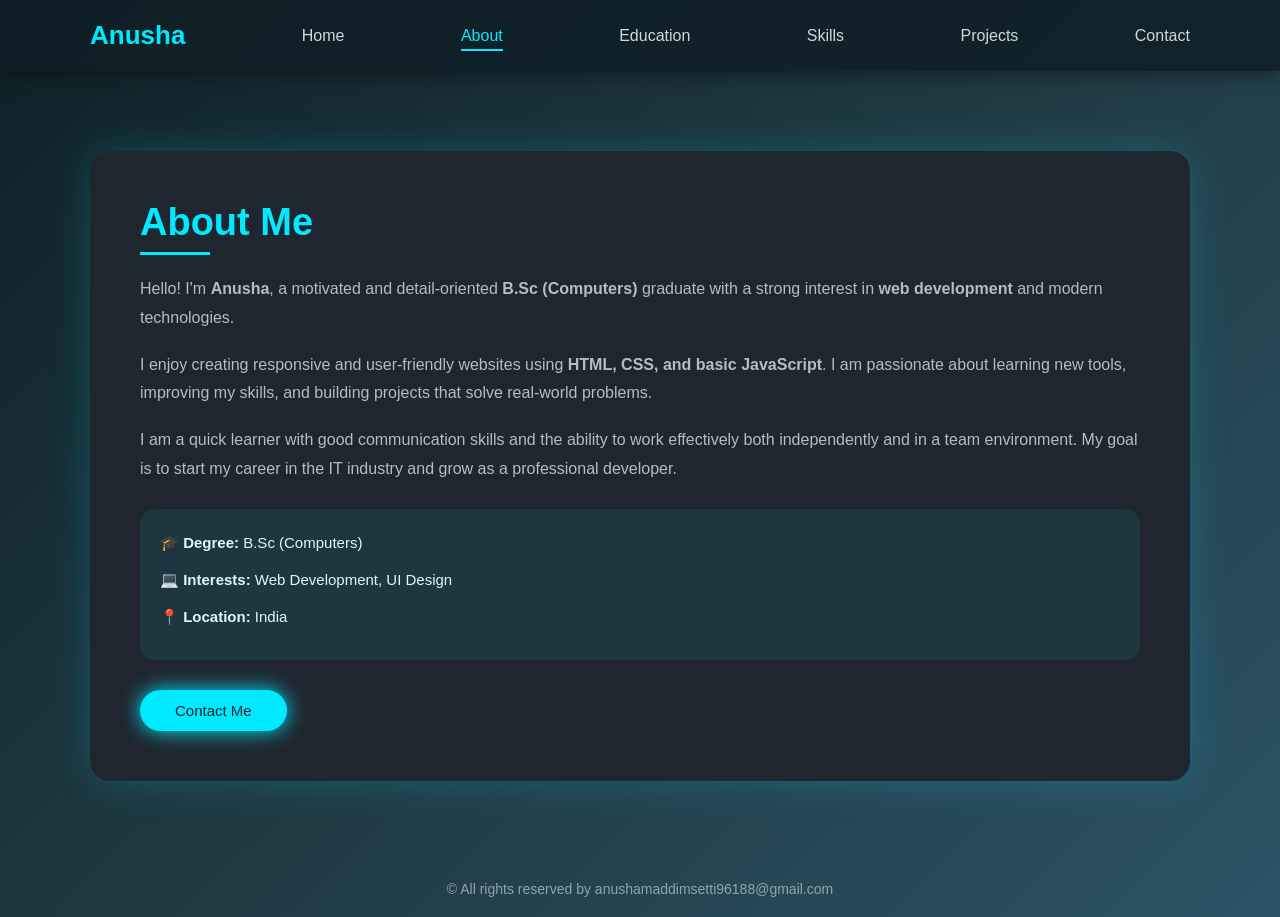
==== About.html @ 0b60e740 "Add files via upload" ====
<!DOCTYPE html>
<html lang="en">
<head>
    <meta charset="UTF-8">
    <meta name="viewport" content="width=device-width, initial-scale=1.0">
    <title>About Me | Anusha</title>
    <link rel="stylesheet" href="About.css">
    <link rel="stylesheet" href="https://cdnjs.cloudflare.com/ajax/libs/font-awesome/6.4.0/css/all.min.css">
</head>
<body>

    <!-- Header -->
    <header>
        <nav class="nav">
            <div class="logo">Anusha</div>
            <a href="Home.html">Home</a>
            <a href="About.html" class="active">About</a>
            <a href="Education.html">Education</a>
            <a href="Skills.html">Skills</a>
            <a href="Projects.html">Projects</a>
            <a href="Contact.html">Contact</a>
        </nav>
    </header>

    <!-- About Section -->
    <main>
        <section class="about">
            <div class="about-container">

                

                <div class="about-content">
                    <h1>About Me</h1>
                    <p>
                        Hello! I'm <strong>Anusha</strong>, a motivated and detail-oriented 
                        <strong>B.Sc (Computers)</strong> graduate with a strong interest in 
                        <strong>web development</strong> and modern technologies.
                    </p>

                    <p>
                        I enjoy creating responsive and user-friendly websites using 
                        <strong>HTML, CSS, and basic JavaScript</strong>. I am passionate about 
                        learning new tools, improving my skills, and building projects that 
                        solve real-world problems.
                    </p>

                    <p>
                        I am a quick learner with good communication skills and the ability 
                        to work effectively both independently and in a team environment. 
                        My goal is to start my career in the IT industry and grow as a 
                        professional developer.
                    </p>

                    <div class="about-details">
                        <p><strong>🎓 Degree:</strong> B.Sc (Computers)</p>
                        <p><strong>💻 Interests:</strong> Web Development, UI Design</p>
                        <p><strong>📍 Location:</strong> India</p>
                    </div>

                    <a href="Contact.html" class="btn primary">Contact Me</a>
                </div>

            </div>
        </section>
    </main>

    <!-- Footer -->
    <footer>
        <p>© All rights reserved by anushamaddimsetti96188@gmail.com</p>
    </footer>

</body>
</html>
---- About.css ----
/* ===== RESET ===== */
* {
    margin: 0;
    padding: 0;
    box-sizing: border-box;
    font-family: "Segoe UI", sans-serif;
}

/* ===== BODY ===== */
body {
    background: linear-gradient(135deg, #0f2027, #203a43, #2c5364);
    color: #e0e0e0;
    min-height: 100vh;
}

/* ===== HEADER / NAV ===== */
header {
    background: rgba(15, 32, 39, 0.9);
    padding: 20px 0;
    box-shadow: 0 4px 20px rgba(0, 0, 0, 0.4);
}

.nav {
    max-width: 1100px;
    margin: auto;
    display: flex;
    align-items: center;
    justify-content: space-between;
    gap: 25px;
}


.logo {
    font-size: 26px;
    font-weight: bold;
    color: #00eaff;
}
/* NAV LINKS */
.nav a {
    text-decoration: none;
    color: #cfd8dc;
    font-size: 16px;
    position: relative;
    transition: 0.3s;
}

.nav a:hover,
.nav a.active {
    color: #00eaff;
}

/* underline animation */
.nav a::after {
    content: "";
    position: absolute;
    left: 0;
    bottom: -6px;
    width: 0;
    height: 2px;
    background: #00eaff;
    transition: 0.3s;
}

.nav a:hover::after,
.nav a.active::after {
    width: 100%;
}

/* ===== ABOUT SECTION ===== */
.about {
    padding: 80px 20px;
    animation: fadeIn 1.2s ease;
}

.about-container {
    max-width: 1100px;
    margin: auto;
    background: #1f2630;
    border-radius: 20px;
    padding: 50px;
    box-shadow: 0 0 40px rgba(0, 234, 255, 0.2);
}

/* ===== CONTENT ===== */
.about-content h1 {
    font-size: 38px;
    color: #00eaff;
    margin-bottom: 20px;
    position: relative;
}

/* heading underline */
.about-content h1::after {
    content: "";
    width: 70px;
    height: 3px;
    background: #00eaff;
    display: block;
    margin-top: 8px;
}

.about-content p {
    font-size: 16px;
    line-height: 1.8;
    color: #b0bec5;
    margin-bottom: 18px;
    animation: slideUp 1s ease forwards;
}

/* ===== DETAILS ===== */
.about-details {
    margin-top: 25px;
    background: rgba(0, 234, 255, 0.08);
    padding: 20px;
    border-radius: 15px;
}

.about-details p {
    font-size: 15px;
    margin-bottom: 10px;
    color: #e0f7fa;
}

/* ===== BUTTON ===== */
.btn {
    display: inline-block;
    margin-top: 30px;
    padding: 12px 35px;
    border-radius: 30px;
    font-size: 15px;
    text-decoration: none;
    transition: 0.4s;
}

.primary {
    background: #00eaff;
    color: #1f2630;
    box-shadow: 0 0 20px #00eaff;
}

.primary:hover {
    transform: translateY(-4px) scale(1.05);
    box-shadow: 0 0 35px #00eaff;
}

/* ===== FOOTER ===== */
footer {
    text-align: center;
    padding: 20px;
    color: #90a4ae;
    font-size: 14px;
}

/* ===== ANIMATIONS ===== */
@keyframes fadeIn {
    from {
        opacity: 0;
        transform: translateY(20px);
    }
    to {
        opacity: 1;
        transform: translateY(0);
    }
}

@keyframes slideUp {
    from {
        opacity: 0;
        transform: translateY(25px);
    }
    to {
        opacity: 1;
        transform: translateY(0);
    }
}

/* ===== RESPONSIVE ===== */
@media (max-width: 768px) {
    .nav {
        flex-wrap: wrap;
        justify-content: center;
    }

    .about-container {
        padding: 30px;
    }

    .about-content h1 {
        font-size: 30px;
    }
}
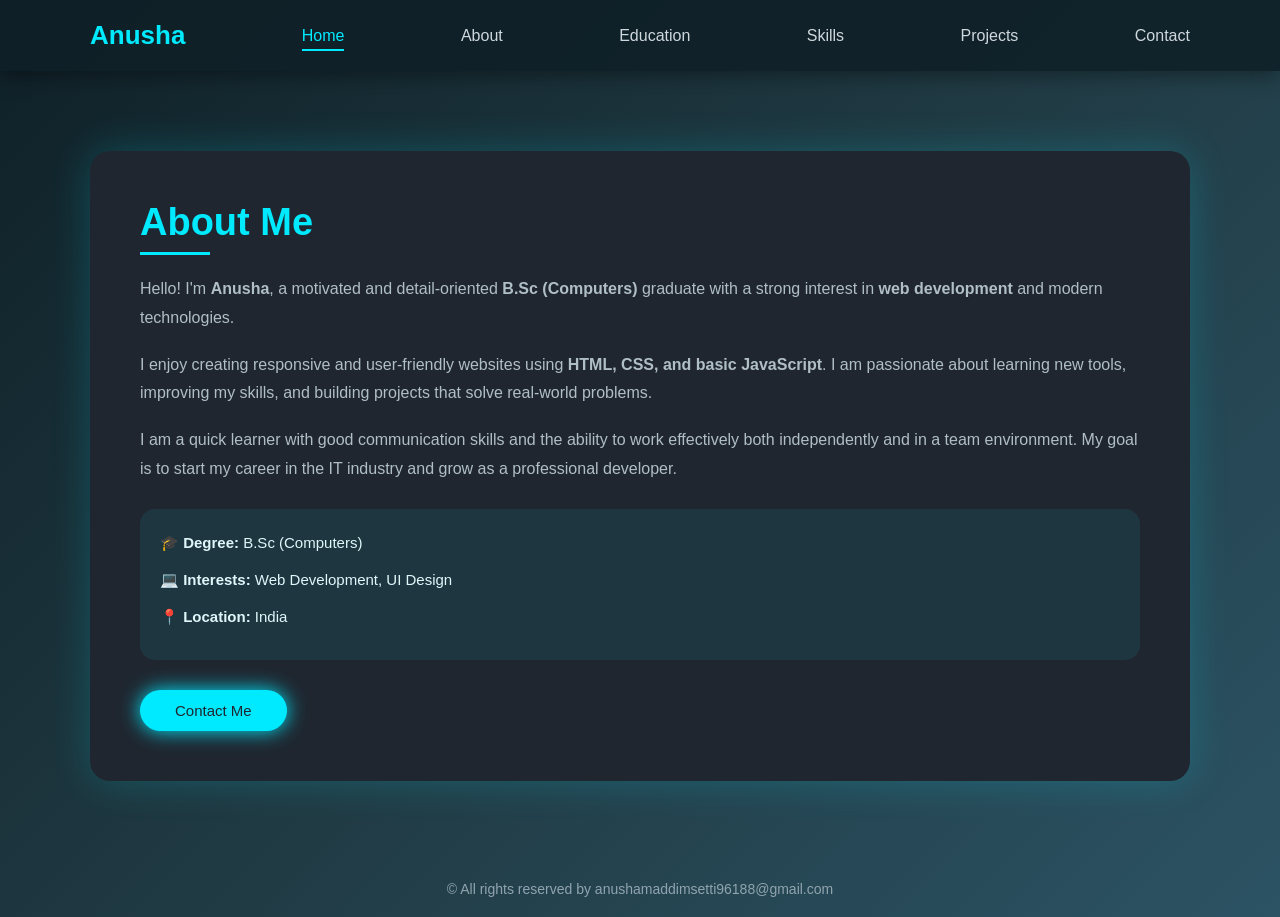
==== commit def2bbf3: "Update About.html" ====
--- a/About.html
+++ b/About.html
@@ -13,8 +13,8 @@
     <header>
         <nav class="nav">
             <div class="logo">Anusha</div>
-            <a href="Home.html">Home</a>
-            <a href="About.html" class="active">About</a>
+            <a href="index.html" class="active">Home</a>
+            <a href="About.html" >About</a>
             <a href="Education.html">Education</a>
             <a href="Skills.html">Skills</a>
             <a href="Projects.html">Projects</a>
@@ -71,3 +71,4 @@
 
 </body>
 </html>
+
